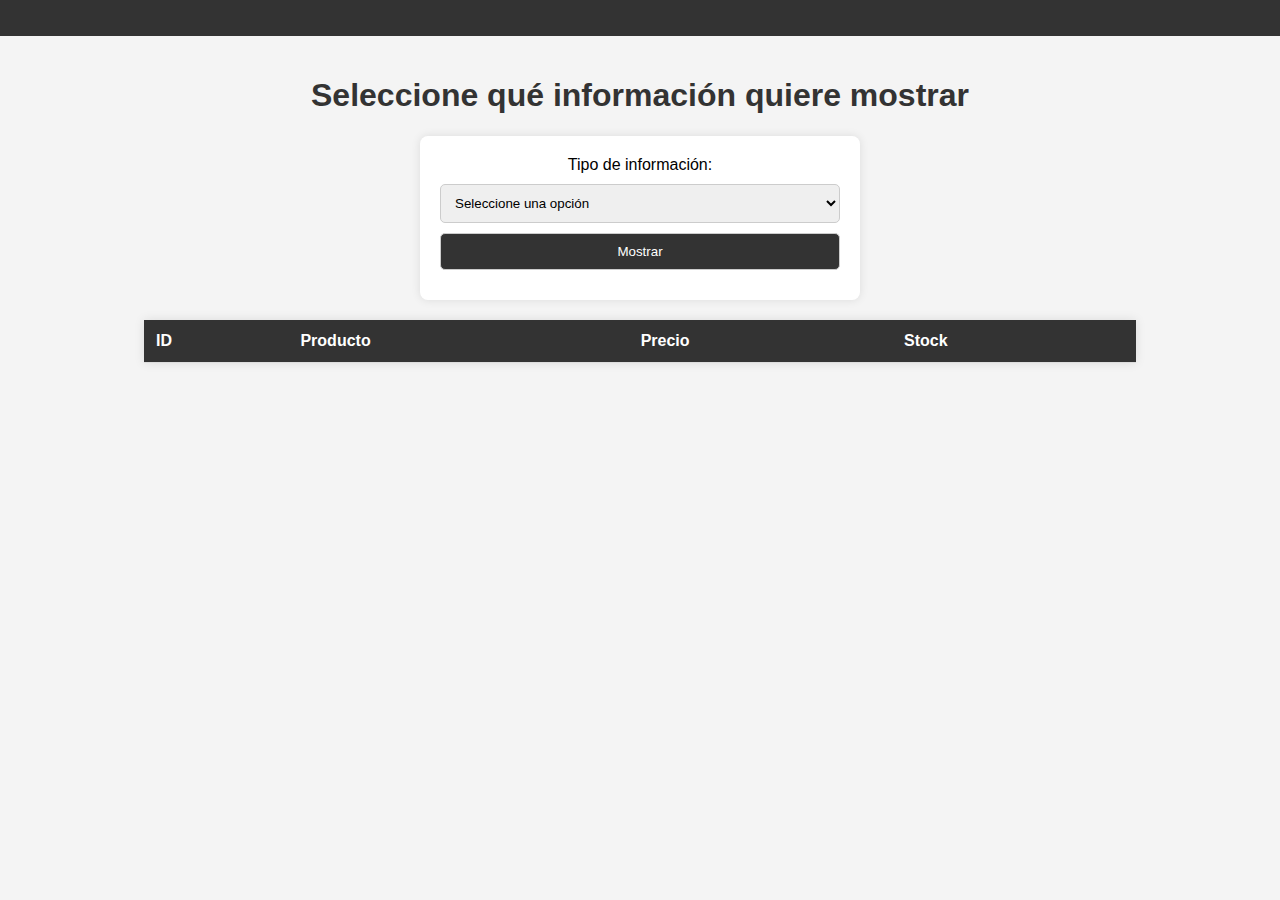
==== frontend/page/home/index.html @ a6bf187f "fasd" ====
<!DOCTYPE html>
<html lang="en">
<head>
    <meta charset="UTF-8">
    <meta name="viewport" content="width=device-width, initial-scale=1.0">
    <title>Home</title>
    <link rel="stylesheet" href="style.css">
    <script src="script.js"></script>
</head>
<body>
    <header>
        <nav>
            <ul>
                
            </ul>
        </nav>
    </header>
    <main>
        <h1>Seleccione qué información quiere mostrar</h1>
        <form action="" id="formAct">
            <label for="selTipo">Tipo de información:</label>
            <select id="selTipo" name="selTipo">
                <option selected disabled>Seleccione una opción</option>
                <option value="productos_caros">Productos más caros</option>
                <option value="menos_stock">Productos con menor Stock</option>
            </select>
            <button type="submit">Mostrar</button>
        </form>

        <table id="tablaProductos">
            <thead>
                <tr>
                    <th>ID</th>
                    <th>Producto</th>
                    <th>Precio</th>
                    <th>Stock</th>
                </tr>
            </thead>
            <tbody id="tBodyProductos">

            </tbody>
        </table>
    </main>
</body>
</html>
---- frontend/page/home/style.css ----
body { 
    font-family: Arial, sans-serif; 
    margin: 0; padding: 0; 
    background-color: #f4f4f4; 
} 

header { 
    background-color: #333; 
    color: #fff; padding: 10px 0; 
    text-align: center; 
} 
nav ul { 
    list-style: none; 
    padding: 0; 
} 
nav ul li { 
    display: inline; 
    margin: 0 10px; 
}

nav ul li a {
     color: #fff; 
     text-decoration: none; 
}

main { 
    padding: 20px; 
    text-align: center; 
} h1 { 
    color: #333; 
} form { 
    background: #fff; 
    padding: 20px; 
    margin: 20px auto; 
    box-shadow: 0 0 10px rgba(0, 0, 0, 0.1); 
    max-width: 400px; 
    border-radius: 8px; 
}

label, select, button { 
    display: block; 
    width: 100%; 
    margin-bottom: 10px; 
} 

select, button { 
    padding: 10px; 
    border: 1px solid #ccc; 
    border-radius: 5px; 
} 

button { 
    background-color: #333; 
    color: #fff; 
    cursor: pointer; 
} 
button:hover { 
    background-color: #555; 
}

table { 
    width: 80%; 
    margin: 20px auto; 
    border-collapse: collapse; 
    box-shadow: 0 0 10px rgba(0, 0, 0, 0.1); 
} 

th, td { 
    padding: 12px; 
    text-align: left; 
    border-bottom: 1px solid #ddd; 
} 
th { 
    background-color: #333; 
    color: #fff; 
} 
tr:nth-child(even) { 
    background-color: #f2f2f2; 
} 
tr:hover { 
    background-color: #ddd; 
}
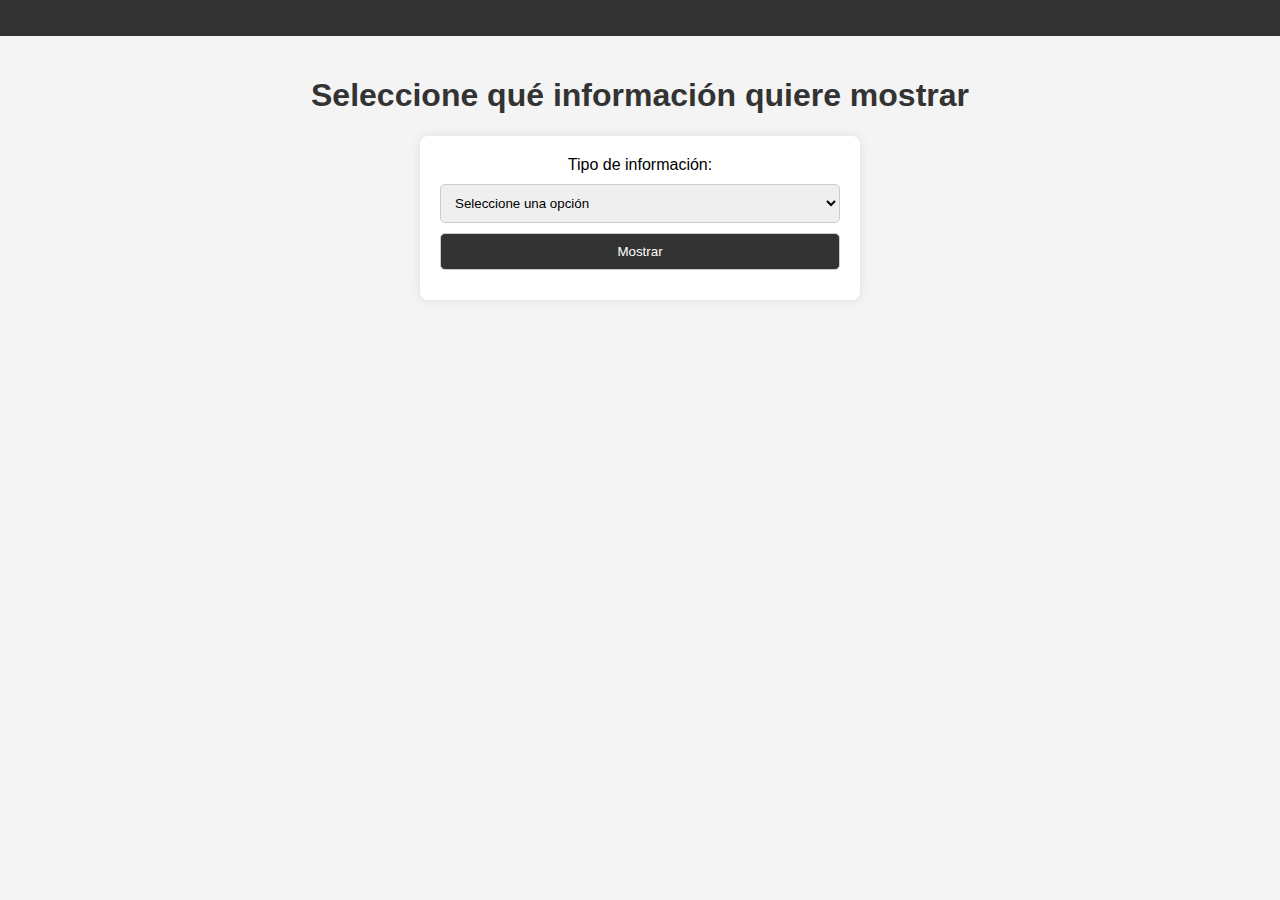
==== commit 65c998cc: "gasd" ====
--- a/frontend/page/home/index.html
+++ b/frontend/page/home/index.html
@@ -23,6 +23,7 @@
                 <option selected disabled>Seleccione una opción</option>
                 <option value="productos_caros">Productos más caros</option>
                 <option value="menos_stock">Productos con menor Stock</option>
+                <option value="ordenes_clientes">Ordenes</option>
             </select>
             <button type="submit">Mostrar</button>
         </form>
@@ -40,6 +41,22 @@
 
             </tbody>
         </table>
+
+        <table id="tablaClientes">
+            <thead>
+                <tr>
+                    <th>Número de Orden</th>
+                    <th>Fecha</th>
+                    <th>Precio Total</th>
+                    <th>ID del Cliente</th>
+                    <th>Nombre</th>
+                    <th>E-mail</th>
+                    <th>Dirección</th>
+                    <th>Teléfono</th>
+                </tr>
+            </thead>
+            <tbody id="tBodyClientes"></tbody>
+        </table>
     </main>
 </body>
 </html>--- a/frontend/page/home/style.css
+++ b/frontend/page/home/style.css
@@ -28,7 +28,9 @@
     text-align: center; 
 } h1 { 
     color: #333; 
-} form { 
+} 
+
+form { 
     background: #fff; 
     padding: 20px; 
     margin: 20px auto; 
